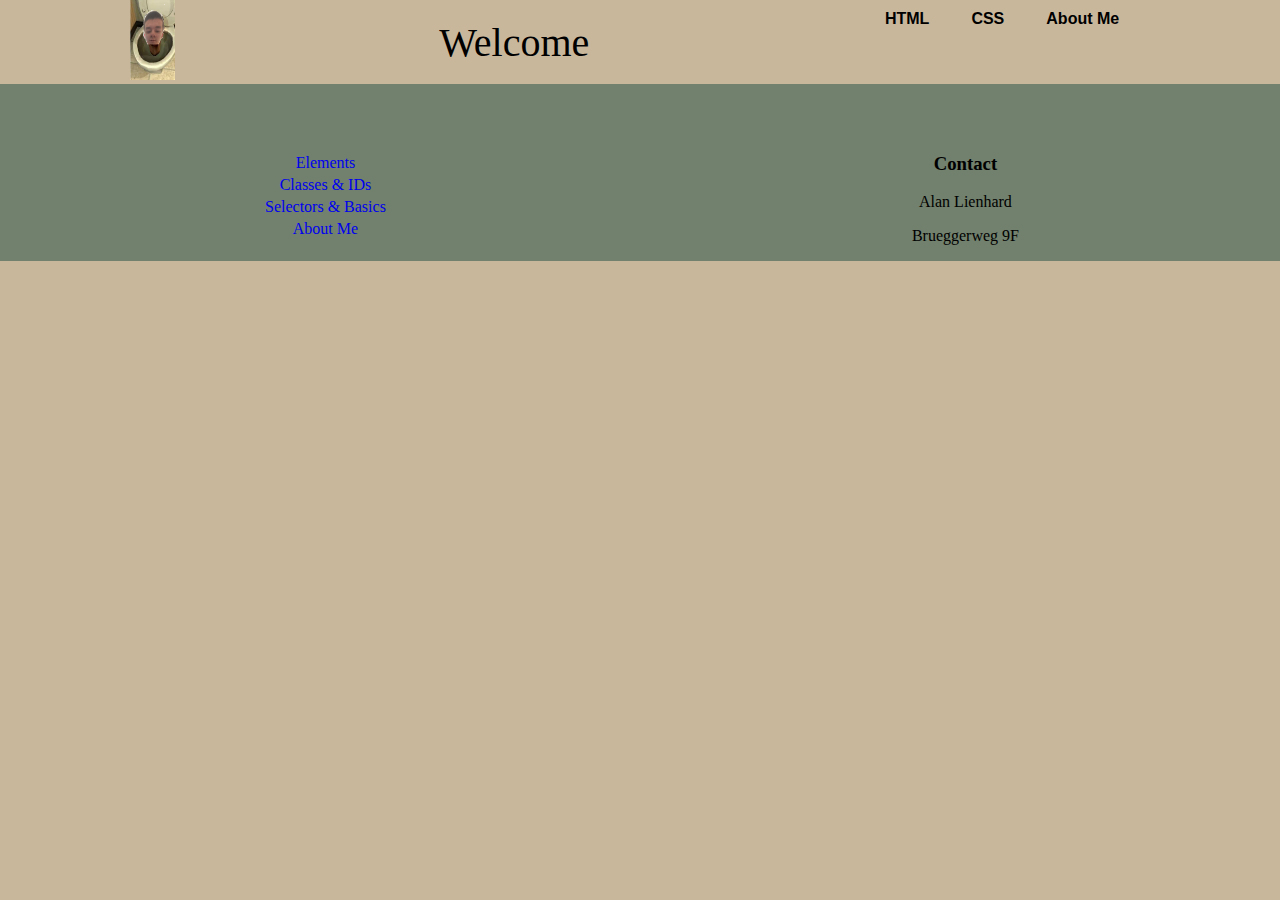
==== LB_M293-AlanLienhard/index.html @ 26e8cc40 "Add files via upload" ====
<!DOCTYPE html>
<html lang="en">
<head>
    <meta charset="UTF-8">
    <meta name="viewport" content="width=device-width, initial-scale=1.0">
    <title>Welcome</title>
    <link rel="stylesheet" href="styles.css">
</head>
<body>
    
    <div class="header-container">
        <div class="header">
            
            <div class="logo"><img src="./images/sebi.png" height="80">    </div>

            <div class="page-title">Welcome</div>
            
            <nav class="linksPages">
                <div class="dropdown">
                    <a class="droptext"><b>HTML</b></a>
                    <div id="myDropdown" class="dropdown-content">
                      <a href="./pages/Elements.html">Elements</a>
                      <a href="./pages/ClassesIDs.html">Classes & IDs</a>
                      
                      
                    </div>
                </div>
                <div class="dropdown">
                    <a class="droptext"><b>CSS</b></a>
                    <div id="myDropdown" class="dropdown-content">
                      <a href="./pages/SelectorsBasics.html">Selectors & Basics</a>
                      
                      
                    </div>
                </div>


                <div><a id="about" href="./pages/About.html"><b>About Me</b></a></div>

                
                 
            </nav>
        </div>
    </div>


    <div class="content">

      
    </div>

    <div class="footer-containter">
        <div class="footer">
            <nav class="footer-nav">
            <a class="foot-link" href="./pages/Elements.html">Elements</a>
            <a class="foot-link" href="./pages/ClassesIDs.html"><p class="foot">Classes & IDs</p></a>
            <a class="foot-link" href="./pages/SelectorsBasics.html"><p class="foot">Selectors & Basics</p></a>
            <a class="foot-link" href="./pages/About.html"><p class="foot">About Me</p></a>

            </nav>
            <div class="contact">
                <h3>Contact</h3>
                <p>Alan Lienhard</p>
                <p>Brueggerweg 9F</p>
            </div>
        </div>



    </div>

</body>
</html>
---- LB_M293-AlanLienhard/styles.css ----
html, body {
  padding: 0;
  margin: 0;
}


body {
    background-color: #c9b79c;
    padding:0;
}



.header {
    
    display: flex;
    justify-content: space-around;
    flex: 1;
}




.page-title {
    font-size: 40px;
    padding: 5px;
   flex: 1, 1, auto;
   align-self: center;
}





.linksPages {
    display: flex;
    justify-content:baseline;
}

/* Dropdown Button */
  .droptext, #about {
    /* background-color: */
    color: black;
    padding: 6px;
    font-size: 16px;
    margin: 15px;
    border: none;
    font-family: sans-serif;
  }
  
  .droptext:hover, #about:hover {

    color:#71816d;
  }

  /* The container <div> - needed to position the dropdown content */
   .dropdown  {
    position: relative;
    display: inline-block;
  }
  
  /* Dropdown Content (Hidden by Default) */
  .dropdown-content {
    display: none;
    position: absolute;
    background-color: white;
    min-width: 160px;
    box-shadow: 0px 8px 16px 0px rgba(0,0,0,0.2);
    z-index: 1;
  }
  
  /* Links inside the dropdown */
  .dropdown-content a {
    color: black;
    padding: 12px 16px;
    text-decoration: none;
    display: block;
  }
  
  /* Change color of dropdown links on hover */
  .dropdown-content a:hover {background-color: #ddd;}
  
  /* Show the dropdown menu on hover */
  .dropdown:hover .dropdown-content {display: block;}
  
 .linksPages {
    display: flex;
    justify-content: baseline;
    margin: 10px;
 }
 
 .content {
    display: flex;
  justify-content: center;
    height: auto;
 }


.footer-container {
    display: flex;
    flex: 1;
    flex-direction: column;
}

 .footer {
background-color: #71816d;
display: flex;

justify-content: space-around;
flex: 1;
text-align: center;
margin-top: 0;
padding: 0;
min-height: 150px;
width: 100%;
position:relative;



 }






 .footer-nav, .contact {
  margin-top: 50px;
 }

 .footer-nav {
    align-self: center;
    
    
 }


  .contact {
    align-self: center;
  }

  .foot-link {
    text-decoration: none;
    margin:4;
  }
  .foot {
    margin:4px;
  }

#about {
  text-decoration: none;
}
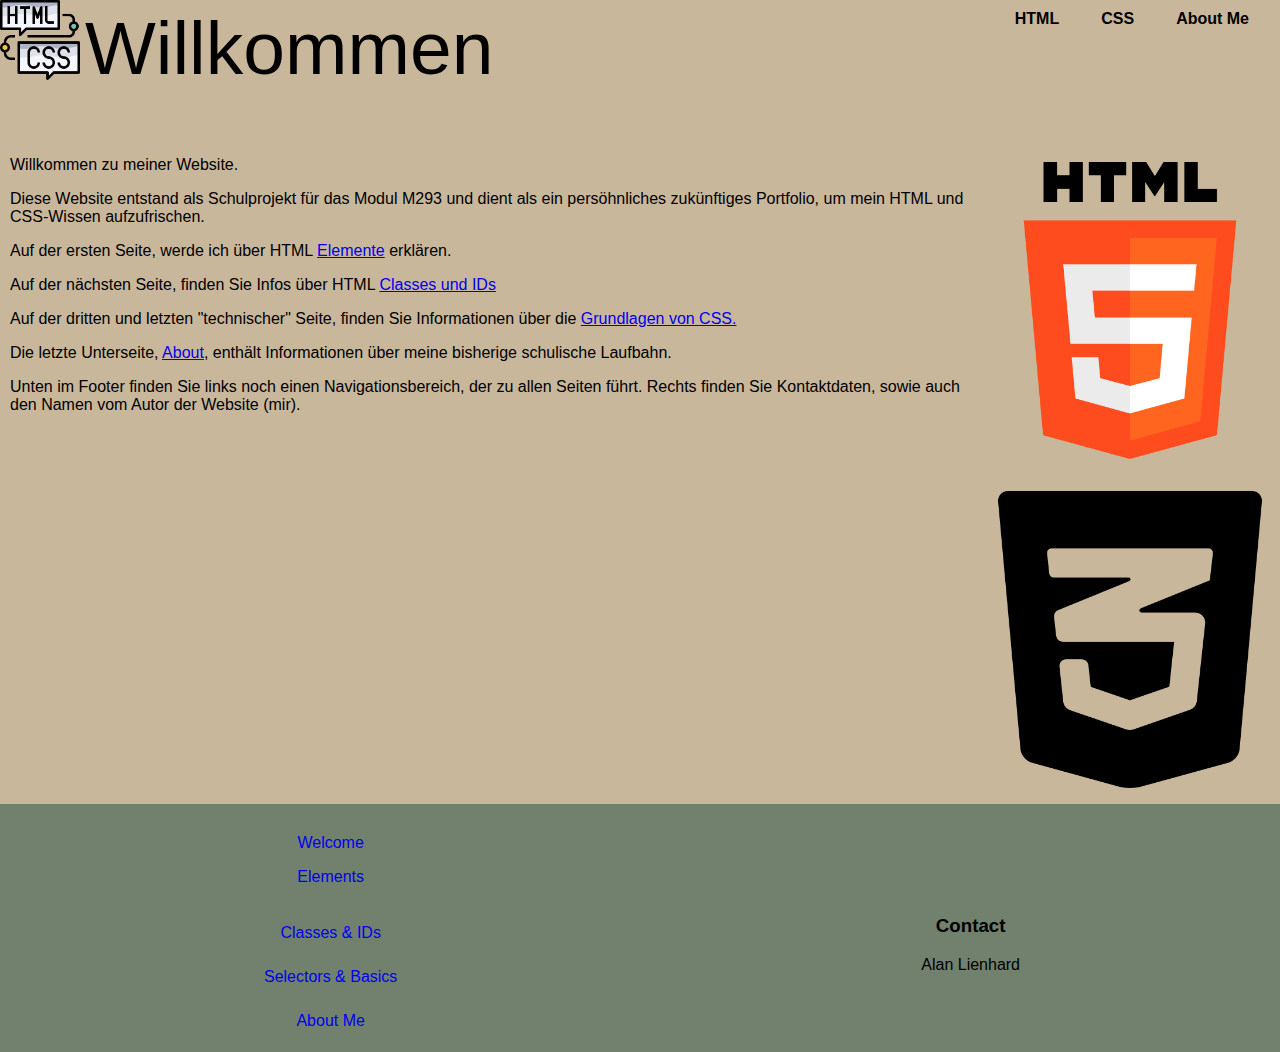
==== commit ff89110e: "Add files via upload" ====
--- a/LB_M293-AlanLienhard/index.html
+++ b/LB_M293-AlanLienhard/index.html
@@ -1,9 +1,9 @@
 <!DOCTYPE html>
-<html lang="en">
+<html lang="de">
 <head>
     <meta charset="UTF-8">
     <meta name="viewport" content="width=device-width, initial-scale=1.0">
-    <title>Welcome</title>
+    <title>Willkommen</title>
     <link rel="stylesheet" href="styles.css">
 </head>
 <body>
@@ -11,14 +11,14 @@
     <div class="header-container">
         <div class="header">
             
-            <div class="logo"><img src="./images/sebi.png" height="80">    </div>
+            <div class="logo "><a href="https://www.flaticon.com/free-icons/html" title="html icons" target="_blank" rel="noopener noreferrer"><img  class="logo-img" src="./images/coding.png" alt="HTML und CSS free icon, von justicon"></a>    </div>
 
-            <div class="page-title">Welcome</div>
+            <div class="page-title">Willkommen</div>
             
             <nav class="linksPages">
                 <div class="dropdown">
                     <a class="droptext"><b>HTML</b></a>
-                    <div id="myDropdown" class="dropdown-content">
+                    <div  class="dropdown-content">
                       <a href="./pages/Elements.html">Elements</a>
                       <a href="./pages/ClassesIDs.html">Classes & IDs</a>
                       
@@ -27,7 +27,7 @@
                 </div>
                 <div class="dropdown">
                     <a class="droptext"><b>CSS</b></a>
-                    <div id="myDropdown" class="dropdown-content">
+                    <div  class="dropdown-content">
                       <a href="./pages/SelectorsBasics.html">Selectors & Basics</a>
                       
                       
@@ -45,14 +45,25 @@
 
 
     <div class="content">
-
+        <div class="text-content">Willkommen zu meiner Website. <p>Diese Website entstand als Schulprojekt für das Modul M293 und dient als ein persöhnliches zukünftiges Portfolio, um mein HTML und CSS-Wissen aufzufrischen.</p>
+        <p>Auf der ersten Seite, werde ich über HTML <a href="./pages/Elements.html">Elemente</a> erklären. </p>
+        <p>Auf der nächsten Seite, finden Sie Infos über HTML <a href="./pages/ClassesIDs.html">Classes und IDs</a>  </p>
+        <p>Auf der dritten und letzten "technischer" Seite, finden Sie Informationen über die <a href="./pages/SelectorsBasics.html"> Grundlagen von CSS. </a></p>
+        <p>Die letzte Unterseite, <a href="./pages/About.html">About</a>, enthält Informationen über meine bisherige schulische Laufbahn. </p>
+        <p></p>
+        <p>Unten im Footer finden Sie links noch einen Navigationsbereich, der zu allen Seiten führt. Rechts finden Sie Kontaktdaten, sowie auch den Namen vom Autor der Website (mir). </p>
+        </div>
+        <div class="imgs-content"><img class="images-responsive image-index" src="./images/html-5.png" alt="HTML free icon, keine Referenz benötigt, von flaticon.com" >
+        <img class="images-responsive image-index" src="./images/css-3.png" alt="CSS free icon, keine Referenz benötigt, von flaticon.com"> 
+        </div>
       
     </div>
 
     <div class="footer-containter">
         <div class="footer">
             <nav class="footer-nav">
-            <a class="foot-link" href="./pages/Elements.html">Elements</a>
+            <a class="foot-link" href="./index.html">Welcome</a>
+            <p><a class="foot-link" href="./pages/Elements.html">Elements</a></p>
             <a class="foot-link" href="./pages/ClassesIDs.html"><p class="foot">Classes & IDs</p></a>
             <a class="foot-link" href="./pages/SelectorsBasics.html"><p class="foot">Selectors & Basics</p></a>
             <a class="foot-link" href="./pages/About.html"><p class="foot">About Me</p></a>
@@ -61,7 +72,7 @@
             <div class="contact">
                 <h3>Contact</h3>
                 <p>Alan Lienhard</p>
-                <p>Brueggerweg 9F</p>
+                <p></p>
             </div>
         </div>
 
--- a/LB_M293-AlanLienhard/styles.css
+++ b/LB_M293-AlanLienhard/styles.css
@@ -4,43 +4,66 @@
   margin: 0;
 }
 
+.content, .page-title, .footer {
+  font-family: sans-serif;
+}
 
 body {
     background-color: #c9b79c;
     padding:0;
-}
-
-
+    display: flex;
+    flex-direction: column;
+}
+
+.header-container {
+  margin-bottom: 50px;
+  display: flex;
+  flex: 1;
+}
 
 .header {
     
     display: flex;
     justify-content: space-around;
     flex: 1;
-}
-
-
-
+    box-sizing: border-box;
+    width: 100%;
+}
+
+.logo {
+  overflow: hidden;
+}
+
+.logo-img {
+  height: 80px;
+  
+}
 
 .page-title {
-    font-size: 40px;
+    font-size: 75px;
     padding: 5px;
-   flex: 1, 1, auto;
+   flex: 1;
    align-self: center;
-}
-
-
-
-
+   
+}
+
+
+
+.paragraphHeader {
+  padding-left: 20px;
+}
 
 .linksPages {
     display: flex;
-    justify-content:baseline;
-}
-
-/* Dropdown Button */
+    flex-wrap: wrap;
+    
+    
+    margin: 10px;
+}
+
+
   .droptext, #about {
-    /* background-color: */
+   
     color: black;
     padding: 6px;
     font-size: 16px;
@@ -48,19 +71,23 @@
     border: none;
     font-family: sans-serif;
   }
+
+  .dropdown, #about {
+    margin-bottom: 10px;;
+  }
   
   .droptext:hover, #about:hover {
 
     color:#71816d;
   }
 
-  /* The container <div> - needed to position the dropdown content */
+  
    .dropdown  {
     position: relative;
     display: inline-block;
   }
   
-  /* Dropdown Content (Hidden by Default) */
+  
   .dropdown-content {
     display: none;
     position: absolute;
@@ -70,7 +97,7 @@
     z-index: 1;
   }
   
-  /* Links inside the dropdown */
+  
   .dropdown-content a {
     color: black;
     padding: 12px 16px;
@@ -78,24 +105,38 @@
     display: block;
   }
   
-  /* Change color of dropdown links on hover */
+  
   .dropdown-content a:hover {background-color: #ddd;}
   
-  /* Show the dropdown menu on hover */
+  
   .dropdown:hover .dropdown-content {display: block;}
   
- .linksPages {
-    display: flex;
-    justify-content: baseline;
-    margin: 10px;
- }
+ 
  
  .content {
     display: flex;
   justify-content: center;
-    height: auto;
- }
-
+    
+    min-height: calc(100vh - 241.94px); 
+    flex-grow:1;
+    
+ }
+.text-content {
+  width: 75%;
+  padding: 10px;
+}
+.imgs-content {
+  width: 25%;
+  display: flex;
+  justify-content: center;
+  align-items: center;
+  flex: 1;
+  flex-wrap: wrap;
+}
+.images-responsive {
+  width: 100%;
+  height: auto;
+}
 
 .footer-container {
     display: flex;
@@ -108,16 +149,18 @@
 display: flex;
 
 justify-content: space-around;
-flex: 1;
+
 text-align: center;
 margin-top: 0;
 padding: 0;
-min-height: 150px;
+min-height: 100px;
 width: 100%;
 position:relative;
 
 
 
+
+
  }
 
 
@@ -126,7 +169,7 @@
 
 
  .footer-nav, .contact {
-  margin-top: 50px;
+  margin-top: 30px;
  }
 
  .footer-nav {
@@ -142,12 +185,73 @@
 
   .foot-link {
     text-decoration: none;
-    margin:4;
+    margin: 4px;
   }
   .foot {
     margin:4px;
   }
 
 #about {
+  
+  
   text-decoration: none;
+  flex-wrap: nowrap;
+  
+}
+
+.image-index {
+  height: 45%;
+}
+
+@media screen and (max-width: 515px) {
+  .header {
+    flex-direction: column;
+    flex-wrap: wrap;
+  }
+
+  .linksPages {
+    display: flex;
+    justify-content: space-around;
+    
+  }
+
+  .logo{
+    height:auto;
+    display : inline-block;
+  }
+  .logo-img {
+    height: auto;
+    max-width: 30%;
+  
+  }
+  div.logo-img {
+    overflow: hidden;
+  }
+}
+
+@media screen and (max-width: 360px) {
+  .page-title {
+    font-size: 10vw;
+  }
+
+   
+
+  .droptext, #about {
+    font-size: 5vw;
+  }
+  
+
+  .footer-nav, .contact {
+    font-size: 5vw;
+  }
+
+  .content {
+    flex-direction: column;
+  } 
+
+}
+
+.element {
+  max-height: 100px;
+  width:auto;
 }